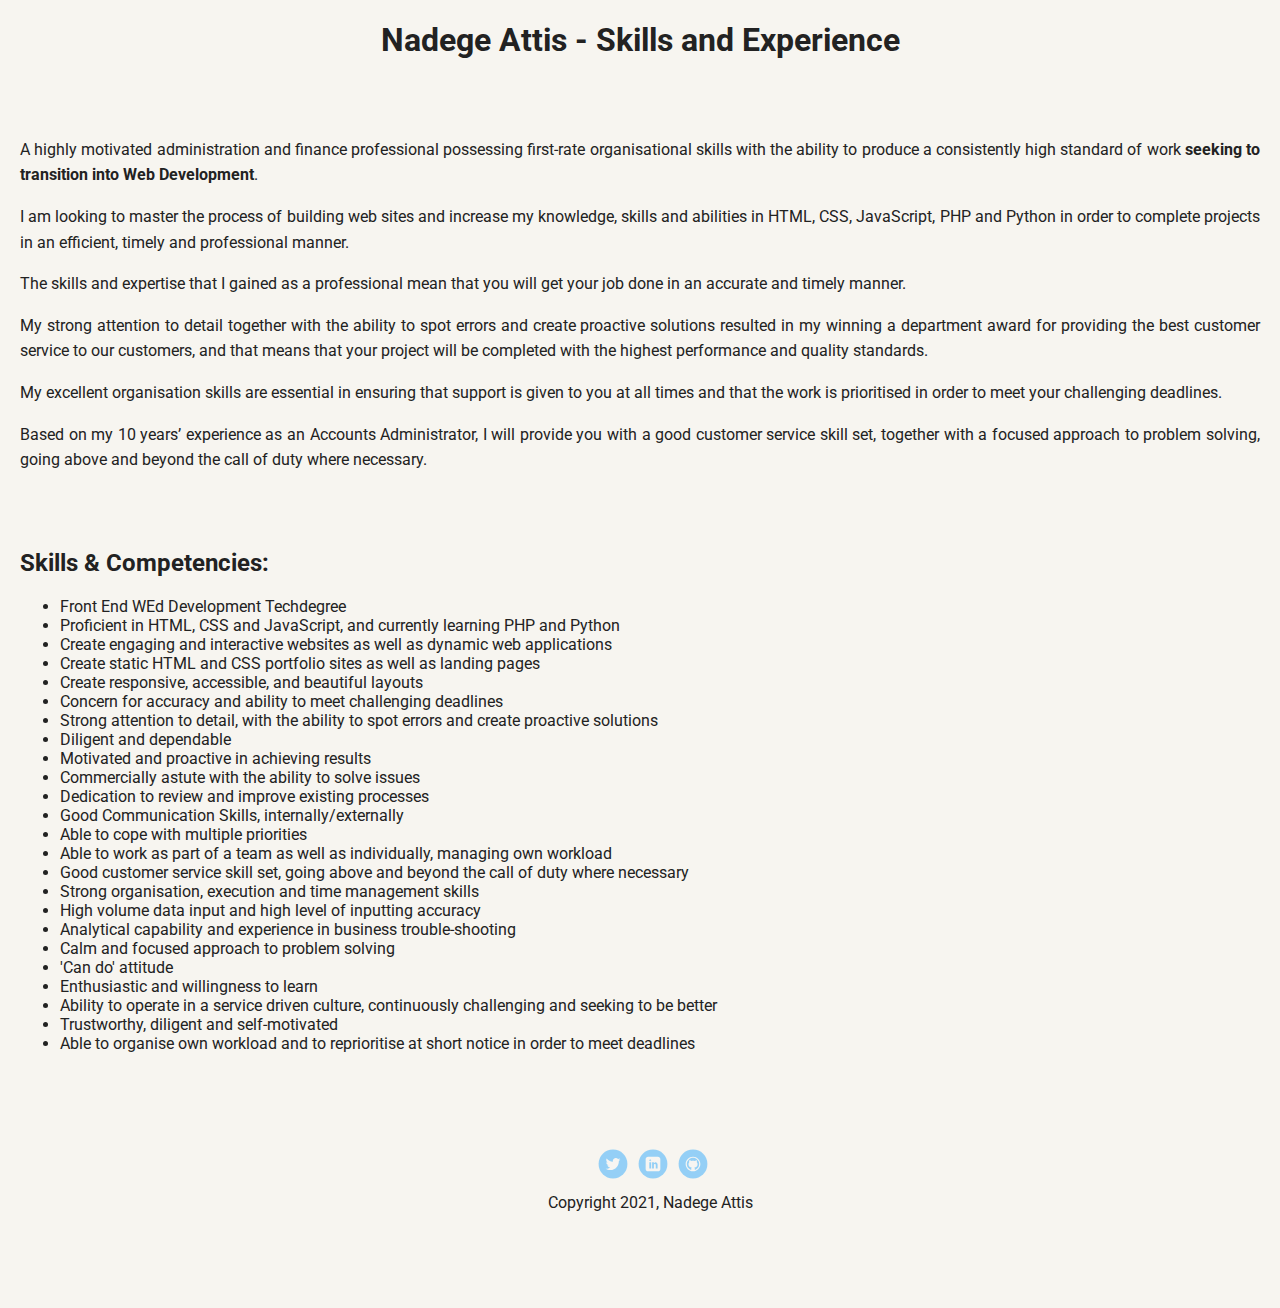
==== experience.html @ ab4dea9d "Add files via upload" ====
<!DOCTYPE html>
<html lang="en">

<head>
    <meta charset="UTF-8">
    <meta http-equiv="X-UA-Compatible" content="IE=edge">
    <meta name="viewport" content="width=device-width, initial-scale=1.0">
    <title>Experience</title>
    <link rel="stylesheet" href="styles.css">
    <link href="https://fonts.googleapis.com/css?family=Muli%7CRoboto:400,300,500,700,900" rel="stylesheet">
</head>

<body>

    <h1>Nadege Attis - Skills and Experience</h1>

    <main>
        <div style="text-align: justify;padding: 20px;">
            <p>A highly motivated administration and finance professional possessing first-rate organisational skills
                with
                the ability to produce a consistently high standard of work <strong> seeking to transition into Web
                    Development</strong>.</p>

            <p>I am looking to master the process of building web sites and increase my knowledge, skills and abilities
                in
                HTML, CSS, JavaScript, PHP and Python in order to complete projects in an efficient, timely and
                professional
                manner.</p>

            <p>The skills and expertise that I gained as a professional mean that you will get your job done in an
                accurate
                and timely manner.</p>

            <p>My strong attention to detail together with the ability to spot errors and create proactive solutions
                resulted in my winning a department award for providing the best customer service to our customers, and
                that
                means that your project will be completed with the highest performance and quality standards.</p>

            <p>My excellent organisation skills are essential in ensuring that support is given to you at all times and
                that
                the work is prioritised in order to meet your challenging deadlines.</p>

            <p>Based on my 10 years’ experience as an Accounts Administrator, I will provide you with a good customer
                service skill set, together with a focused approach to problem solving, going above and beyond the call
                of
                duty where necessary.</p>
        </div>

        <div style="text-align:justify;padding: 20px;">
            <h2>Skills & Competencies:</h2>
            <ul>
                <li>Front End WEd Development Techdegree</li>
                <li>Proficient in HTML, CSS and JavaScript, and currently learning PHP and Python </li>
                <li>Create engaging and interactive websites as well as dynamic web applications</li>
                <li>Create static HTML and CSS portfolio sites as well as landing pages</li>
                <li>Create responsive, accessible, and beautiful layouts</li>
                <li>Concern for accuracy and ability to meet challenging deadlines</li>
                <li>Strong attention to detail, with the ability to spot errors and create proactive solutions</li>
                <li>Diligent and dependable</li>
                <li>Motivated and proactive in achieving results</li>
                <li>Commercially astute with the ability to solve issues</li>
                <li>Dedication to review and improve existing processes</li>
                <li>Good Communication Skills, internally/externally</li>
                <li>Able to cope with multiple priorities</li>
                <li>Able to work as part of a team as well as individually, managing own workload</li>
                <li>Good customer service skill set, going above and beyond the call of duty where necessary</li>
                <li>Strong organisation, execution and time management skills</li>
                <li>High volume data input and high level of inputting accuracy</li>
                <li>Analytical capability and experience in business trouble-shooting</li>
                <li>Calm and focused approach to problem solving</li>
                <li>'Can do' attitude</li>
                <li>Enthusiastic and willingness to learn</li>
                <li>Ability to operate in a service driven culture, continuously challenging and seeking to be better
                </li>
                <li>Trustworthy, diligent and self-motivated</li>
                <li>Able to organise own workload and to reprioritise at short notice in order to meet deadlines</li>
            </ul>

        </div>
    </main>

    <footer>
        <ul>
            <li><a href="https://twitter.com/NadegeAttis" target="_blank" class="social twitter">Twitter</a></li>
            <li><a href="https://uk.linkedin.com/in/nadege-attis-4ab5a3173" target="_blank"
                    class="social linkedin">LinkedIn</a></li>
            <li><a href="https://github.com/Nadege2020" target="_blank" class="social github">Github</a></li>
        </ul>
        <p class="copyright">Copyright 2021, Nadege Attis</p>
    </footer>
</body>

</html>
---- styles.css ----
/* Global Layout Set-up */
* { 
  box-sizing: border-box;
}
  
body {
  margin: 0;
  padding: 0;
  text-align: center;
  font-family: 'Roboto', sans-serif;
  color: #222;
  background: #f7f5f0;
}
/* Link Styles */

a {
  text-decoration: none;
  color: #999;
}
a:hover {
  color: #6633ff;
}

/* Section Styles */

.main-nav {
  width: 100%;
  background: black;
  min-height: 30px;
  padding: 10px;
  position: fixed;
  text-align: center;
}
.nav {
  display: flex;
  justify-content: space-around;
  font-weight: 700;
  list-style-type: none;
  margin: 0 auto;
  padding: 0;
}

.nav .name {
    display: block;
    margin-right: auto;
    color: white;
}
.nav li {
  padding: 5px 10px 10px 10px;
}
.nav a {
  transition: all .5s;
}
.nav a:hover {
  color: white
}

header {
  text-align: center;
  background: url('images/ManchesterCity.jpg') no-repeat top center ;
  background-size: cover;
  overflow: hidden;
  padding-top: 60px;
}
header {
  line-height: 1.5;
}
header .profile-image {
  margin-top: 50px;
  width: 150px;
  height: 150px;
  border-radius: 50%;
  border: 3px solid white;
  transition: all .5s;
}
header .profile-image:hover {
  transform: scale(1.5) rotate(10deg);
}
.tag {
  background-color: #efefef;
  color: black;
  padding: 10px;
  border-radius: 5px;
  display: table;
  margin: 10px auto;
} 
.location {
  background-color: #222;
  color: yellow;
}
.card {
  margin: 30px;
  padding: 20px 40px 40px;
  max-width: 500px;
  text-align: left;
  background: #fff;
  border-bottom: 4px solid #ccc;
  border-radius: 6px;
  transition: all .5s;
}
.card:hover {
  border-color: #ff99ff;
}

ul.skills {
  padding: 0;
  text-align: center;
}

.skills li {
  border-radius: 6px;
  display: inline-block;
  background: #ff9904;
  color: white;
  padding: 5px 10px;
  margin: 2px;
}

.skills li:nth-child(odd) {
  background: #0399ff;
}

footer {
  width: 100%;
  min-height: 30px;
  padding: 20px 0 40px 20px;
}

footer .copyright {
  top: -8px;
  font-size: .75em;
}

footer ul {
  list-style-type: none;
  margin: 0;
  padding: 0;
}

footer ul li {
  display: inline-block;
}

a.social {
  display: inline-block;
  text-indent: -9999px;
  margin-left: 5px;
  width: 30px;
  height: 30px;
  background-size: 30px 30px;
  opacity: .4;
  transition: all .5s;
}
a.twitter {
  background-image: url(images/twitter.svg);
}
a.linkedin {
  background-image: url(images/linkedin.svg);
}
a.github {
  background-image: url(images/github.svg);
}
a.social:hover {
  opacity: 1;
}
.clearfix {
  clear: both;
}

/* Styles for larger screens */
@media screen and (min-width: 720px) {
  
  .flex {
      display: -ms-flexbox;      /* TWEENER - IE 10 */
      display: flex; 
      max-width: 1200px;
      -ms-flex-pack: distribute;
      justify-content: space-around;
      margin: 0 auto;
  }

  header {
    min-height: 470px;
  }

  .nav {
    max-width: 1200px;
    padding: 0 30px;
  }


  main {
    padding-top: 20px;
  }

  main p {
    line-height: 1.6em;
  }

  footer {
    font-size: 1.3em;
    max-width: 1200px;
    margin: 40px auto;
  }

}
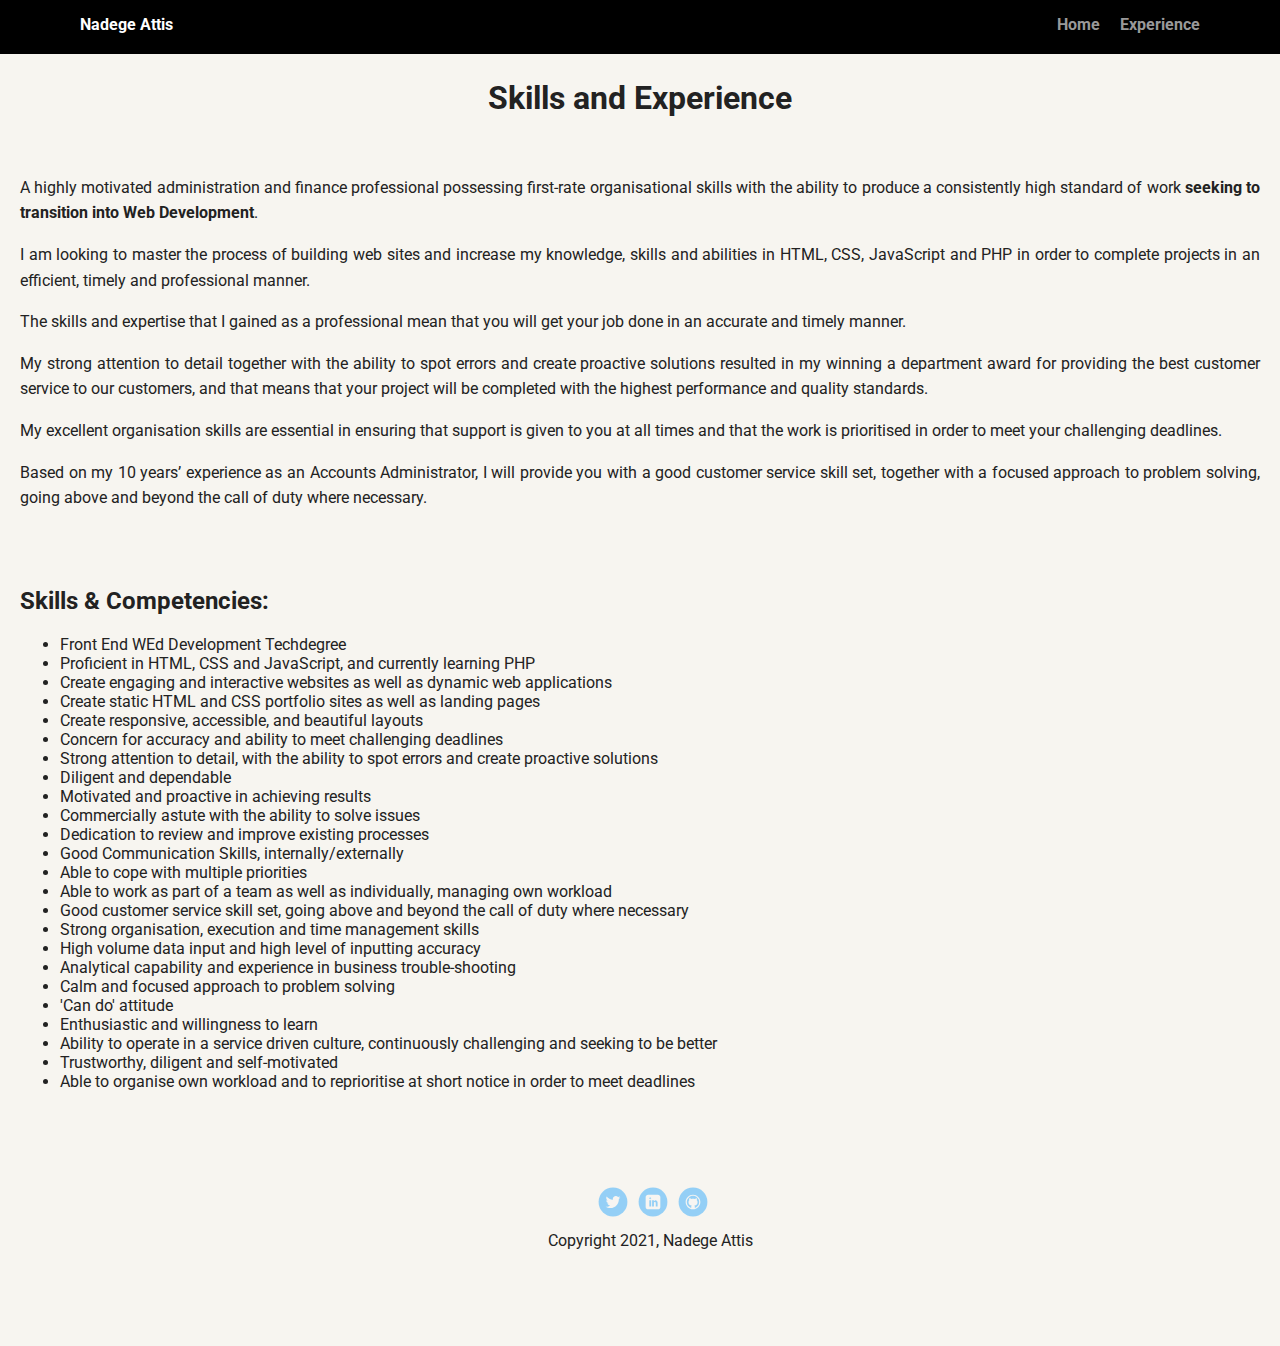
==== commit fdd0ba42: "Add files via upload" ====
--- a/experience.html
+++ b/experience.html
@@ -12,9 +12,20 @@
 
 <body>
 
-    <h1>Nadege Attis - Skills and Experience</h1>
+    <div class="main-nav">
+        <ul class="nav">
+            <li class="name">Nadege Attis</li>
+            <li><a href="index.html">Home</a></li>
+            <li><a href="experience.html">Experience</a></li>
+        </ul>
+    </div>
 
     <main>
+        <br>
+        <br>
+
+        <h1>Skills and Experience</h1>
+
         <div style="text-align: justify;padding: 20px;">
             <p>A highly motivated administration and finance professional possessing first-rate organisational skills
                 with
@@ -22,35 +33,29 @@
                     Development</strong>.</p>
 
             <p>I am looking to master the process of building web sites and increase my knowledge, skills and abilities
-                in
-                HTML, CSS, JavaScript, PHP and Python in order to complete projects in an efficient, timely and
-                professional
-                manner.</p>
+                in HTML, CSS, JavaScript and PHP in order to complete projects in an efficient, timely and
+                professional manner.</p>
 
             <p>The skills and expertise that I gained as a professional mean that you will get your job done in an
-                accurate
-                and timely manner.</p>
+                accurate and timely manner.</p>
 
             <p>My strong attention to detail together with the ability to spot errors and create proactive solutions
                 resulted in my winning a department award for providing the best customer service to our customers, and
-                that
-                means that your project will be completed with the highest performance and quality standards.</p>
+                that means that your project will be completed with the highest performance and quality standards.</p>
 
             <p>My excellent organisation skills are essential in ensuring that support is given to you at all times and
-                that
-                the work is prioritised in order to meet your challenging deadlines.</p>
+                that the work is prioritised in order to meet your challenging deadlines.</p>
 
             <p>Based on my 10 years’ experience as an Accounts Administrator, I will provide you with a good customer
                 service skill set, together with a focused approach to problem solving, going above and beyond the call
-                of
-                duty where necessary.</p>
+                of duty where necessary.</p>
         </div>
 
         <div style="text-align:justify;padding: 20px;">
             <h2>Skills & Competencies:</h2>
             <ul>
                 <li>Front End WEd Development Techdegree</li>
-                <li>Proficient in HTML, CSS and JavaScript, and currently learning PHP and Python </li>
+                <li>Proficient in HTML, CSS and JavaScript, and currently learning PHP</li>
                 <li>Create engaging and interactive websites as well as dynamic web applications</li>
                 <li>Create static HTML and CSS portfolio sites as well as landing pages</li>
                 <li>Create responsive, accessible, and beautiful layouts</li>
